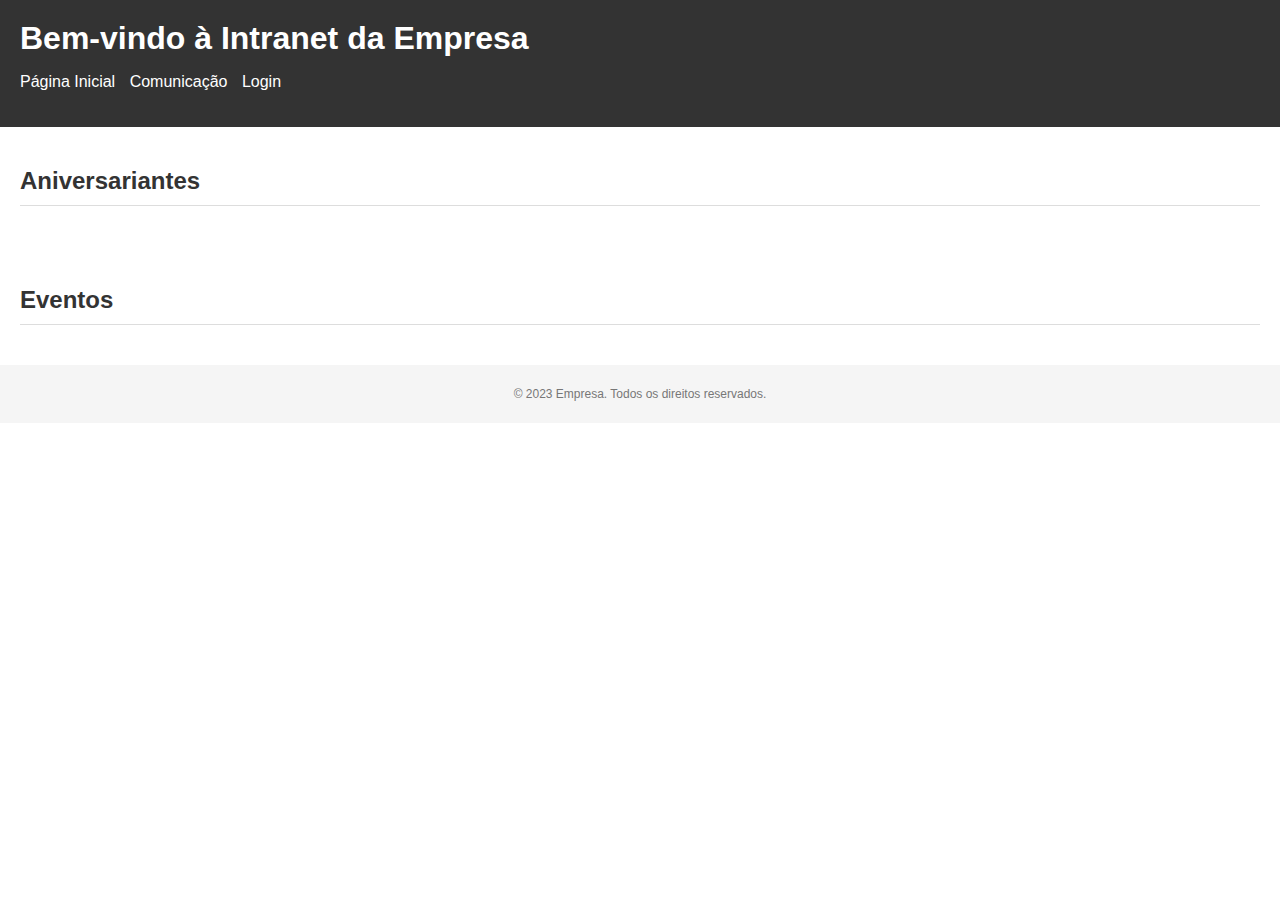
==== index.html @ 4394684f "Add files via upload" ====
<!DOCTYPE html>
<html>
<head>
  <title>Intranet - Página Inicial</title>
  <link rel="stylesheet" href="styles.css">
  <script src="script.js"></script>
</head>
<body>
  <header>
    <h1>Bem-vindo à Intranet da Empresa</h1>
    <nav>
      <ul>
        <li><a href="index.html">Página Inicial</a></li>
        <li><a href="comunicacao.html">Comunicação</a></li>
        <li><a href="login.html">Login</a></li>
      </ul>
    </nav>
  </header>

  <section>
    <h2>Aniversariantes</h2>
    <div id="aniversariantes-lista">
      <!-- Aniversariantes serão atualizados dinamicamente aqui -->
    </div>
  </section>

  <section>
    <h2>Eventos</h2>
    <div id="eventos-lista">
      <!-- Eventos serão atualizados dinamicamente aqui -->
    </div>
  </section>

  <footer>
    <p>© 2023 Empresa. Todos os direitos reservados.</p>
  </footer>

  <script src="script.js"></script>
</body>
</html>
---- styles.css ----
/* Estilos para toda a página */
body {
  font-family: Arial, sans-serif;
  margin: 0;
  padding: 0;
}

/* Estilos para o cabeçalho */
header {
  background-color: #333;
  color: #fff;
  padding: 20px;
}

header h1 {
  margin: 0;
}

nav ul {
  list-style-type: none;
  padding: 0;
}

nav ul li {
  display: inline;
  margin-right: 10px;
}

nav ul li a {
  color: #fff;
  text-decoration: none;
}

/* Estilos para as seções */
section {
  padding: 20px;
}

section h2 {
  color: #333;
  font-size: 24px;
  border-bottom: 1px solid #ddd;
  padding-bottom: 10px;
  margin-bottom: 20px;
}

section div {
  margin-bottom: 20px;
}

section div h3 {
  margin-top: 0;
}

/* Estilos para o rodapé */
footer {
  background-color: #f5f5f5;
  padding: 10px;
  text-align: center;
  font-size: 12px;
  color: #777;
}
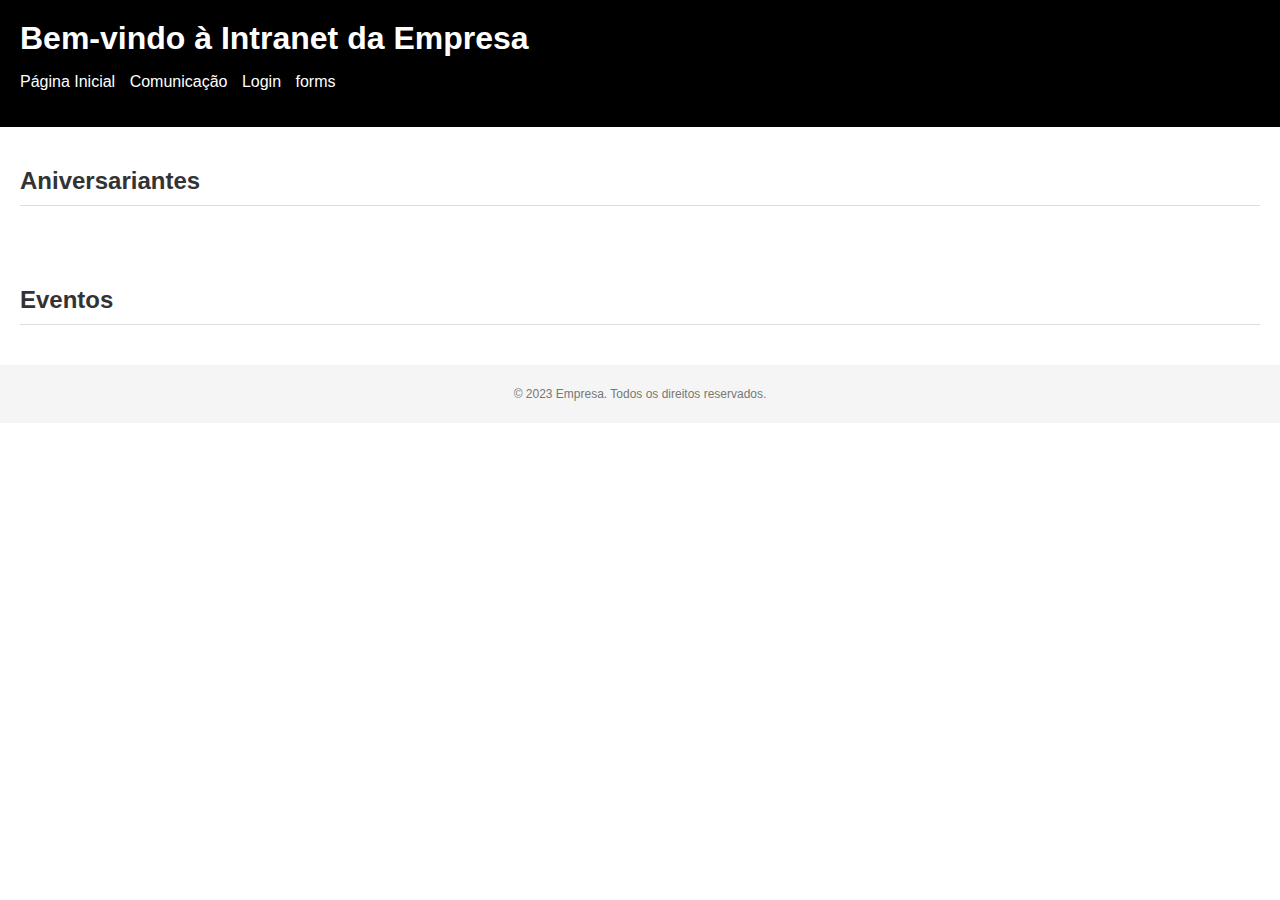
==== commit 28b3ee2c: "Update index.html" ====
--- a/index.html
+++ b/index.html
@@ -13,6 +13,7 @@
         <li><a href="index.html">Página Inicial</a></li>
         <li><a href="comunicacao.html">Comunicação</a></li>
         <li><a href="login.html">Login</a></li>
+         <li><a href="forms.html">forms</a></li>
       </ul>
     </nav>
   </header>
--- a/styles.css
+++ b/styles.css
@@ -7,7 +7,7 @@
 
 /* Estilos para o cabeçalho */
 header {
-  background-color: #333;
+  background-color: #000000;
   color: #fff;
   padding: 20px;
 }
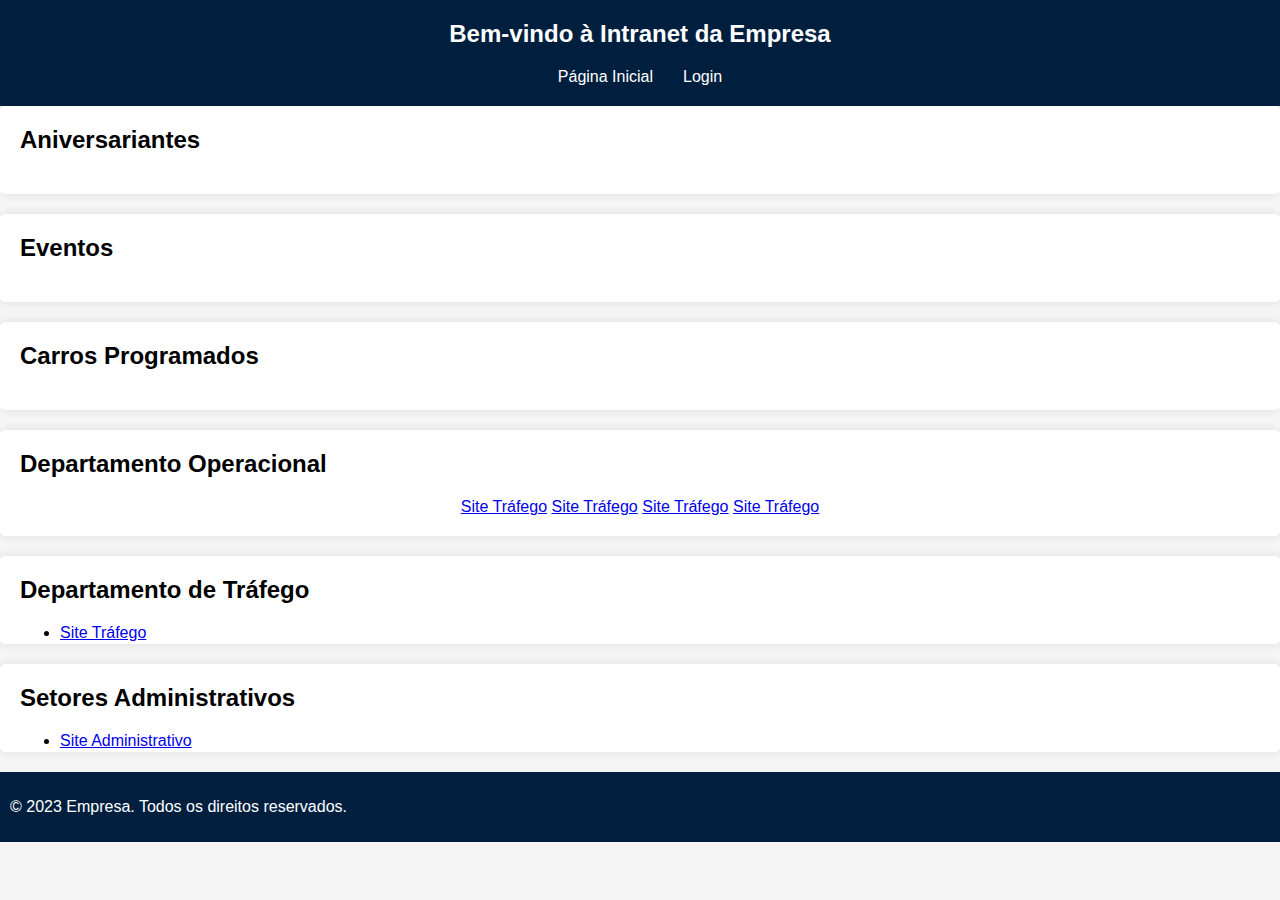
==== commit 5147ce4e: "Add files via upload" ====
--- a/index.html
+++ b/index.html
@@ -1,41 +1,94 @@
 <!DOCTYPE html>
-<html>
-<head>
+<html><head>
   <title>Intranet - Página Inicial</title>
   <link rel="stylesheet" href="styles.css">
   <script src="script.js"></script>
+
 </head>
 <body>
   <header>
-    <h1>Bem-vindo à Intranet da Empresa</h1>
-    <nav>
-      <ul>
+ 
+   <h1>Bem-vindo à Intranet da Empresa</h1>
+    <nav>  
+	 <ul>
         <li><a href="index.html">Página Inicial</a></li>
-        <li><a href="comunicacao.html">Comunicação</a></li>
-        <li><a href="login.html">Login</a></li>
-         <li><a href="forms.html">forms</a></li>
+		<li><a href="login.html">Login</a></li>
       </ul>
-    </nav>
+ </nav>
   </header>
 
   <section>
+  
     <h2>Aniversariantes</h2>
-    <div id="aniversariantes-lista">
-      <!-- Aniversariantes serão atualizados dinamicamente aqui -->
+    
+	<div id="aniversariantes-lista" </div>
+  </section>
+  
+  
+  <section>
+
+    <h2>Eventos</h2>
+	<nav>  
+    <div id="eventos-lista"</div>
+	</nav>  
+  </section>
+  
+  <section>
+
+    <h2>Carros Programados </h2>
+	<nav>  
+    <div id="Carro-lista-lista">
+      <!-- Carro serão atualizados dinamicamente aqui -->
     </div>
+	</nav>  
+  </section>
+  
+
+
+
+<section>
+
+    <h2>Departamento Operacional</h2>
+    
+	<nav> 
+	
+
+    <a href="https://www.site-trafego.com">Site Tráfego</a>
+	  
+	<a href="https://www.site-trafego.com">Site Tráfego</a>
+	  
+	<a href="https://www.site-trafego.com">Site Tráfego</a>
+	  
+	<a href="https://www.site-trafego.com">Site Tráfego</a>
+
+
+	</nav>  
+ </section>
+
+
+<section>
+
+    <h2>Departamento de Tráfego</h2>
+    <ul>
+      <li><a href="https://www.site-trafego.com">Site Tráfego</a></li>
+    </ul>
+
+ </section>
+
+<section>
+    <h2>Setores Administrativos</h2>
+    <ul>
+      <li><a href="https://www.site-administrativo.com">Site Administrativo</a></li>
+    </ul>
   </section>
 
-  <section>
-    <h2>Eventos</h2>
-    <div id="eventos-lista">
-      <!-- Eventos serão atualizados dinamicamente aqui -->
-    </div>
-  </section>
+ 
 
   <footer>
     <p>© 2023 Empresa. Todos os direitos reservados.</p>
   </footer>
 
   <script src="script.js"></script>
-</body>
-</html>
+
+
+</body></html>--- a/styles.css
+++ b/styles.css
@@ -1,62 +1,254 @@
-/* Estilos para toda a página */
+/* Estilos globais */
 body {
   font-family: Arial, sans-serif;
+  background-color: #f5f5f5;
   margin: 0;
   padding: 0;
 }
-
-/* Estilos para o cabeçalho */
+li{
+  float: left;
+  
+}
+
+  
+}
+
+ container {
+  max-width: 1400px;
+  margin: 0 auto;
+  padding: 20px;
+}
+
+/* Estilos do cabeçalho */
 header {
-  background-color: #000000;
-  color: #fff;
+  background-color: #001f3f; /* Cor de fundo do cabeçalho */
+  color: #fff; /* Cor do texto no cabeçalho */
+  padding: 20px; /* Espaçamento interno no cabeçalho */
+  text-align: center; /* Alinhamento do texto no cabeçalho */
+   
+}
+
+header h1 {
+  font-size: 24px; /* Tamanho da fonte do título no cabeçalho */
+  margin: 0; /* Margem do título no cabeçalho */
+}
+
+nav {
+  text-align: center; /* Alinhamento do menu de navegação */
+  margin-top: 20px; /* Espaçamento superior do menu de navegação */
+}
+
+nav ul {
+  list-style: none; /* Remover estilos de lista */
+  padding: 0; /* Remover espaçamento interno da lista */
+  margin: 0; /* Remover margem da lista */
+  display: flex; /* Exibir os itens do menu na horizontal */
+  justify-content: center; /* Alinhar os itens do menu no centro */
+}
+
+nav ul li {
+  margin-right: 10px; /* Espaçamento entre os itens do menu */
+}
+
+nav ul li:last-child {
+  margin-right: 0; /* Remover espaçamento à direita do último item do menu */
+}
+
+nav ul li a {
+  color: #fff; /* Cor do texto nos links do menu */
+  text-decoration: none; /* Remover sublinhado nos links do menu */
+  padding: 5px 10px; /* Espaçamento interno dos links do menu */
+  border-radius: 3px; /* Arredondamento dos cantos dos links do menu */
+}
+
+nav ul li a:hover {
+  background-color: #003d5b; /* Cor de fundo ao passar o mouse sobre os links do menu */
+}
+
+/* Estilos do conteúdo */
+section {
+  background-color: #fff; /* Cor de fundo das seções de conteúdo */
+  padding: 20px; /* Espaçamento interno das seções de conteúdo */
+  border-radius: 5px; /* Arredondamento dos cantos das seções de conteúdo */
+  box-shadow: 0 0 10px rgba(0, 0, 0, 0.1); /* Sombra nas seções de conteúdo */
+  margin-bottom: 20px; /* Espaçamento inferior das seções de conteúdo */
+}
+
+section h2 {
+  font-size: 24px; /* Tamanho da fonte dos títulos das seções de conteúdo */
+  margin-top: 0; /* Espaçamento superior dos títulos das seções de conteúdo */
+}
+
+/* Estilos do formulário */
+form {
+  display: flex; /* Exibir o formulário em linha */
+  flex-direction: column; /* Alinhar os elementos do formulário em coluna */
+  align-items: center; /* Centralizar os elementos do formulário */
+}
+
+label {
+  font-weight: bold; /* Estilo do texto dos rótulos do formulário */
+  margin-bottom: 10px; /* Espaçamento inferior dos rótulos do formulário */
+}
+
+input[type="text"],
+input[type="password"],
+textarea {
+  width: 100%; /* Largura total dos campos de texto e área de texto */
+  padding: 10px; /* Espaçamento interno dos campos de texto e área de texto */
+  margin-bottom: 20px; /* Espaçamento inferior dos campos de texto e área de texto */
+  border: 1px solid #ccc; /* Estilo da borda dos campos de texto e área de texto */
+  border-radius: 3px; /* Arredondamento dos cantos dos campos de texto e área de texto */
+  font-size: 16px; /* Tamanho da fonte dos campos de texto e área de texto */
+}
+
+button {
+  background-color: #001f3f; /* Cor de fundo do botão */
+  color: #fff; /* Cor do texto do botão */
+  padding: 10px 20px; /* Espaçamento interno do botão */
+  border: none; /* Remover a borda do botão */
+  border-radius: 3px; /* Arredondamento dos cantos do botão */
+  font-size: 16px; /* Tamanho da fonte do botão */
+  cursor: pointer; /* Cursor de ponteiro ao passar o mouse sobre o botão */
+}
+
+button:hover {
+  background-color: #003d5b; /* Cor de fundo ao passar o mouse sobre o botão */
+}
+
+/* Estilos do rodapé */
+footer {
+  background-color: #001f3f; /* Cor de fundo do rodapé */
+  color: #fff; /* Cor do texto no rodapé */
+  padding: 10px; /* Espaçamento interno no rodapé */
+  textAqui está o código CSS com os comentários adicionados:
+
+```css
+/* Estilos globais */
+body {
+  font-family: Arial, sans-serif;
+  background-color: #f5f5f5;
+  margin: 0;
+  padding: 0;
+}
+
+ container {
+  max-width: 1400px;
+  margin: 0 auto;
   padding: 20px;
 }
 
+/* Estilos do cabeçalho */
+header {
+  background-color: #001f3f; /* Cor de fundo do cabeçalho */
+  color: #fff; /* Cor do texto no cabeçalho */
+  padding: 20px; /* Espaçamento interno no cabeçalho */
+  text-align: right; /* Alinhamento do texto no cabeçalho */
+}
+
 header h1 {
-  margin: 0;
+  font-size: 24px; /* Tamanho da fonte do título no cabeçalho */
+  margin: 0; /* Margem do título no cabeçalho */
+}
+
+nav {
+  text-align: center; /* Alinhamento do menu de navegação */
+  margin-top: 20px; /* Espaçamento superior do menu de navegação */
+  float: left;
 }
 
 nav ul {
-  list-style-type: none;
-  padding: 0;
+  list-style: none; /* Remover estilos de lista */
+  padding: 0; /* Remover espaçamento interno da lista */
+  margin: 0; /* Remover margem da lista */
+  display: flex; /* Exibir os itens do menu na horizontal */
+  justify-content: center; /* Alinhar os itens do menu no centro */
 }
 
 nav ul li {
-  display: inline;
-  margin-right: 10px;
+  margin-right: 10px; /* Espaçamento entre os itens do menu */
+}
+
+nav ul li:last-child {
+  margin-right: 0; /* Remover espaçamento à direita do último item do menu */
 }
 
 nav ul li a {
-  color: #fff;
-  text-decoration: none;
-}
-
-/* Estilos para as seções */
+  color: #fff; /* Cor do texto nos links do menu */
+  text-decoration: none; /* Remover sublinhado nos links do menu */
+  padding: 5px 10px; /* Espaçamento interno dos links do menu */
+  border-radius: 3px; /* Arredondamento dos cantos dos links do menu */
+}
+
+nav ul li a:hover {
+  background-color: #003d5b; /* Cor de fundo ao passar o mouse sobre os links do menu */
+}
+
+/* Estilos do conteúdo */
 section {
-  padding: 20px;
+  background-color: #fff; /* Cor de fundo das seções de conteúdo */
+  padding: 20px; /* Espaçamento interno das seções de conteúdo */
+  border-radius: 5px; /* Arredondamento dos cantos das seções de conteúdo */
+  box-shadow: 0 0 10px rgba(0, 0, 0, 0.1); /* Sombra nas seções de conteúdo */
+  margin-bottom: 20px; /* Espaçamento inferior das seções de conteúdo */
 }
 
 section h2 {
-  color: #333;
-  font-size: 24px;
-  border-bottom: 1px solid #ddd;
-  padding-bottom: 10px;
-  margin-bottom: 20px;
-}
-
-section div {
-  margin-bottom: 20px;
-}
-
-section div h3 {
-  margin-top: 0;
-}
-
-/* Estilos para o rodapé */
+  font-size: 24px; /* Tamanho da fonte dos títulos das seções de conteúdo */
+  margin-top: 0; /* Espaçamento superior dos títulos das seções de conteúdo */
+}
+
+/* Estilos do formulário */
+form {
+  display: flex; /* Exibir o formulário em linha */
+  flex-direction: column; /* Alinhar os elementos do formulário em coluna */
+  align-items: center; /* Centralizar os elementos do formulário */
+}
+
+label {
+  font-weight: bold; /* Estilo do texto dos rótulos do formulário */
+  margin-bottom: 10px; /* Espaçamento inferior dos rótulos do formulário */
+}
+
+input[type="text"],
+input[type="password"],
+textarea {
+  width: 100%; /* Largura total dos campos de texto e área de texto */
+  padding: 10px; /* Espaçamento interno dos campos de texto e área de texto */
+  margin-bottom: 20px; /* Espaçamento inferior dos campos de texto e área de texto */
+  border: 1px solid #ccc; /* Estilo da borda dos campos de texto e área de texto */
+  border-radius: 3px; /* Arredondamento dos cantos dos campos de texto e área de texto */
+  font-size: 16px; /* Tamanho da fonte dos campos de texto e área de texto */
+}
+
+button {
+  background-color: #001f3f; /* Cor de fundo do botão */
+  color: #fff; /* Cor do texto do botão */
+  padding: 10px 20px; /* Espaçamento interno do botão */
+  border: none; /* Remover a borda do botão */
+  border-radius: 3px; /* Arredondamento dos cantos do botão */
+  font-size: 16px; /* Tamanho da fonte do botão */
+  cursor: pointer; /* Cursor de ponteiro ao passar o mouse sobre o botão */
+}
+
+button:hover {
+  background-color: #003d5b; /* Cor de fundo ao passar o mouse sobre o botão */
+}
+
+/* Estilos do rodapé */
 footer {
-  background-color: #f5f5f5;
-  padding: 10px;
+  background-color: #001f3f; /* Cor de fundo do rodapé */
+  color: #fff; /* Cor do texto no rodapé */
+  padding: 10px; /* Espaçamento interno no rodapé */
   text-align: center;
-  font-size: 12px;
-  color: #777;
-}
+}
+
+/* Estilos do logo */
+logo {
+  margin: 0 auto;
+  background-image: url("LogoPrincesaDoeste389.png");C:\Users\Cleber Pinheiro\OneDrive - Orus Online LTDA\Área de Trabalho\Intranet\
+  background-size: contain;
+  background-repeat: no-repeat;
+  width: 100px;
+  height: 100px;
+}
